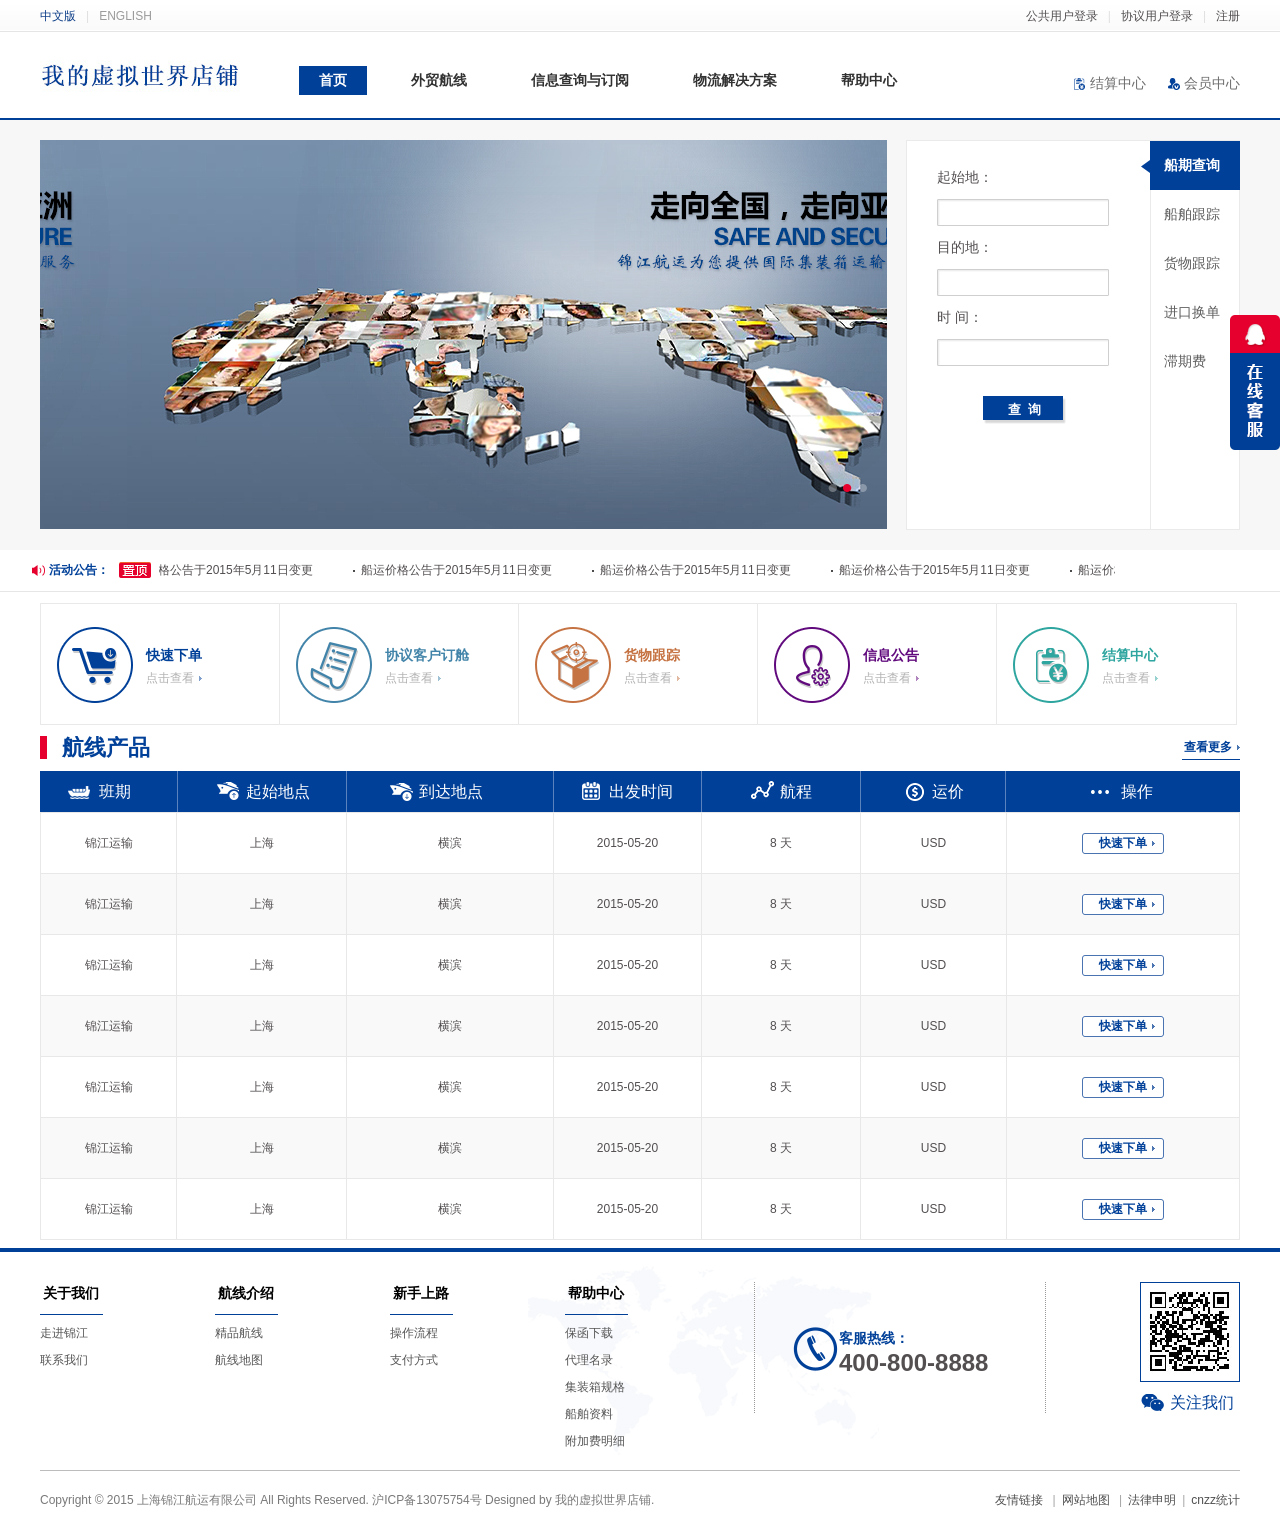
==== ship-front/front-user/src/main/webapp/index.html @ 018a49fb "前台会员注册" ====
<!DOCTYPE html>
<html lang="zh-cn">
<head>
<meta charset="utf-8">
<meta http-equiv="X-UA-Compatible" content="IE=edge,chrome=1" />
<meta name="Author" content="">
<meta content=" shop116703760.taobao.com/index.htm" name="design">
<title>我的虚拟世界店铺</title>
<link rel="stylesheet" type="text/css" href="css/css_whir.css"/>
<script type="text/javascript" src="scripts/jquery-1.9.1.min.js"></script>
<script type="text/javascript" src="scripts/jquery.SuperSlide.2.1.1.js"></script>

<!--[if lt IE 9]>
  <script type="text/javascript" src="scripts/html5shiv.v3.72.min.js"></script>
<![endif]-->
<script type="text/javascript">
   var navID = "1";
</script>
</head>

<body>
<!--top--> 
<header>
  <section class="Top">
    <section class="toper">
      <div class="language"><a href="" class="cn">中文版</a><em>|</em><a href="" class="en">ENGLISH</a></div>
      <div class="topright">
        <ul>
          <li><a href="login.html">公共用户登录</a></li>
          <em>|</em>
          <li><a href="login.html">协议用户登录 </a></li>
          <em>|</em>
          <li><a href="Register.html"> 注册</a></li>
        </ul>
      </div>
    </section>
  </section>
  <section class="toper">
  	<a href="index.html" class="logo"><img src="images/logo.jpg" /></a>
    <nav class="MainNav">
      <ul>
        <li id="nav1"><a class="navA" href="index.html">首页</a></li>
        <li id="nav2"><a class="navA" href="外贸航线.html">外贸航线</a></li>
        <li id="nav3"><a class="navA" href="货物跟踪.html">信息查询与订阅 </a></li>
        <li id="nav4"><a class="navA" href="物流解决方案.html">物流解决方案  </a></li>
        <li id="nav5"><a class="navA" href="走进锦江.html"> 帮助中心</a></li>
      </ul>
    </nav>
    <div class="center"><a href="" class="center1">结算中心</a><a href="membercenter.html" class="center2">会员中心</a> </div>
  </section>
</header>
<script type="text/javascript">
   //导航选中
    $("#nav" + navID).addClass("onnav");
</script>
<!--top End-->
<section class="HomeBox1">
  <section class="HomeBox"> 
    <!--banner-->
    <aside class="HomeBan">
      <div class="BanList">
        <ul>
          <li><a href=""><img src="uploadfiles/image/HomeBan.jpg" width="847" height="389" /></a></li>
          <li><a href=""><img src="uploadfiles/image/HomeBan.jpg" width="847" height="389" /></a></li>
          <li><a href=""><img src="uploadfiles/image/HomeBan.jpg" width="847" height="389" /></a></li>
        </ul>
      </div>
      <div class="Tablist">
        <ul>
          <li></li>
        </ul>
      </div>
    </aside>
    <script type="text/javascript">
	jQuery(".HomeBan").slide({titCell:".Tablist ul",mainCell: ".BanList ul", autoPage: true, effect: "leftLoop", autoPlay: true});
	</script> 
    <!--banner--> 
    <!--查询-->
    <div class="search">
      <div class="bd">
        <ul>
          <li>
            <div class="table">
              <table cellpadding="0" cellspacing="0" border="0">
                <tr><td>起始地：</td></tr>
                <tr><td><input type="text" class="text"></td></tr>
                <tr><td>目的地：</td></tr>
                <tr><td><input type="text" class="text"></td> </tr>
                <tr><td>时   间：</td></tr>
                <tr><td><input type="text" class="text"></td></tr>
                <tr><td><input type="button" class="btn" value="查  询"></td></tr>
              </table>
            </div>
          </li>
		</ul>
        <ul>
          <li>
            <div class="table">
              <table cellpadding="0" cellspacing="0" border="0">
                <tr><td>起始地：</td></tr>
                <tr><td><input type="text" class="text"></td></tr>
                <tr><td>目的地：</td></tr>
                <tr><td><input type="text" class="text"></td> </tr>
                <tr><td>时   间：</td></tr>
                <tr><td><input type="text" class="text"></td></tr>
                <tr><td><input type="button" class="btn" value="查  询"></td></tr>
              </table>
            </div>
          </li>
		</ul>
        <ul>
          <li>
            <div class="table">
              <table cellpadding="0" cellspacing="0" border="0">
                <tr><td>起始地：</td></tr>
                <tr><td><input type="text" class="text"></td></tr>
                <tr><td>目的地：</td></tr>
                <tr><td><input type="text" class="text"></td> </tr>
                <tr><td>时   间：</td></tr>
                <tr><td><input type="text" class="text"></td></tr>
                <tr><td><input type="button" class="btn" value="查  询"></td></tr>
              </table>
            </div>
          </li>
		</ul>
        <ul>
          <li>
            <div class="table">
              <table cellpadding="0" cellspacing="0" border="0">
                <tr><td>起始地：</td></tr>
                <tr><td><input type="text" class="text"></td></tr>
                <tr><td>目的地：</td></tr>
                <tr><td><input type="text" class="text"></td> </tr>
                <tr><td>时   间：</td></tr>
                <tr><td><input type="text" class="text"></td></tr>
                <tr><td><input type="button" class="btn" value="查  询"></td></tr>
              </table>
            </div>
          </li>
		</ul>
        <ul>
          <li>
            <div class="table">
              <table cellpadding="0" cellspacing="0" border="0">
                <tr><td>起始地：</td></tr>
                <tr><td><input type="text" class="text"></td></tr>
                <tr><td>目的地：</td></tr>
                <tr><td><input type="text" class="text"></td> </tr>
                <tr><td>时   间：</td></tr>
                <tr><td><input type="text" class="text"></td></tr>
                <tr><td><input type="button" class="btn" value="查  询"></td></tr>
              </table>
            </div>
          </li>
		</ul>
      </div>
      <div class="hd">
        <ul>
          <li>船期查询 </li><li>船舶跟踪 </li><li>货物跟踪 </li><li>进口换单</li><li>滞期费</li>
        </ul>
      </div>
    </div>
    <script type="text/javascript">
    	jQuery(".HomeBox1 .search").slide({trigger:"click"});
    </script>
    <!--查询--> 
  </section>
</section>
<!--活动公告-->
<section class="HomeBox2">
<section class="HomeNews">
	<span>活动公告：</span>
    <div class="list">
    	<a href="" class="istop">置顶</a>
        <div class="item">
        <ul>
        	<li><a href="">船运价格公告于2015年5月11日变更 </a></li>
            <li><a href="">船运价格公告于2015年5月11日变更 </a></li>
            <li><a href="">船运价格公告于2015年5月11日变更 </a></li>
            <li><a href="">船运价格公告于2015年5月11日变更 </a></li>
        </ul>
        </div>
    </div>
</section>
</section>
<!--活动公告-->
<script type="text/javascript">
	jQuery(".HomeNews").slide({mainCell:".item ul",autoPlay:true,effect:"leftMarquee",interTime:50,vis:4});
</script>
<section class="Contain"> 
<!--快速下单-->
<section class="HomeBox3">
	<ul>
    	<li class="li1"><a href="">
        	<figure><img src="images/HomeIcon01.png"></figure>
            <figcaption><span>快速下单</span><em>点击查看</em></figcaption>
        </a></li>
        <li class="li2"><a href="">
        	<figure><img src="images/HomeIcon02.png"></figure>
            <figcaption><span>协议客户订舱</span><em>点击查看</em></figcaption>
        </a></li>
        <li class="li3"><a href="">
        	<figure><img src="images/HomeIcon03.png"></figure>
            <figcaption><span>货物跟踪</span><em>点击查看</em></figcaption>
        </a></li>
        <li class="li4"><a href="">
        	<figure><img src="images/HomeIcon04.png"></figure>
            <figcaption><span>信息公告</span><em>点击查看</em></figcaption>
        </a></li>
        <li class="li5"><a href="">
        	<figure><img src="images/HomeIcon05.png"></figure>
            <figcaption><span>结算中心</span><em>点击查看</em></figcaption>
        </a></li>
    </ul>
</section>
<!--快速下单-->
<!--航线产品-->
<section class="HomeBox4">
	<div class="name"><span>航线产品</span><a href="">查看更多</a></div>
    <div class="clear"></div>
    <div class="table1">
    	<ul>
        	<li class="li1">班期</li>
            <li class="li2">起始地点</li>
            <li class="li3">到达地点</li>
            <li class="li4">出发时间</li>
            <li class="li5">航程</li>
            <li class="li6">运价</li>
            <li class="li7">操作</li>
        </ul>
    </div>
    <div class="table2">
    	<table cellpadding="0" cellspacing="0">
        	<tr>
            	<td class="td1">锦江运输</td>
                <td class="td2">上海</td>
                <td class="td3">横滨</td>
                <td class="td4">2015-05-20</td>
                <td class="td5">8 天</td>
                <td class="td6">USD</td>
                <td class="td7"><a href="">快速下单</a></td>
            </tr>
            <tr>
            	<td class="td1">锦江运输</td>
                <td class="td2">上海</td>
                <td class="td3">横滨</td>
                <td class="td4">2015-05-20</td>
                <td class="td5">8 天</td>
                <td class="td6">USD</td>
                <td class="td7"><a href="">快速下单</a></td>
            </tr>
            <tr>
            	<td class="td1">锦江运输</td>
                <td class="td2">上海</td>
                <td class="td3">横滨</td>
                <td class="td4">2015-05-20</td>
                <td class="td5">8 天</td>
                <td class="td6">USD</td>
                <td class="td7"><a href="">快速下单</a></td>
            </tr>
            <tr>
            	<td class="td1">锦江运输</td>
                <td class="td2">上海</td>
                <td class="td3">横滨</td>
                <td class="td4">2015-05-20</td>
                <td class="td5">8 天</td>
                <td class="td6">USD</td>
                <td class="td7"><a href="">快速下单</a></td>
            </tr>
            <tr>
            	<td class="td1">锦江运输</td>
                <td class="td2">上海</td>
                <td class="td3">横滨</td>
                <td class="td4">2015-05-20</td>
                <td class="td5">8 天</td>
                <td class="td6">USD</td>
                <td class="td7"><a href="">快速下单</a></td>
            </tr>
            <tr>
            	<td class="td1">锦江运输</td>
                <td class="td2">上海</td>
                <td class="td3">横滨</td>
                <td class="td4">2015-05-20</td>
                <td class="td5">8 天</td>
                <td class="td6">USD</td>
                <td class="td7"><a href="">快速下单</a></td>
            </tr>
            <tr>
            	<td class="td1">锦江运输</td>
                <td class="td2">上海</td>
                <td class="td3">横滨</td>
                <td class="td4">2015-05-20</td>
                <td class="td5">8 天</td>
                <td class="td6">USD</td>
                <td class="td7"><a href="">快速下单</a></td>
            </tr>
        </table>
    </div>
</section>
<script type="text/javascript">
	$(".table2 tr:odd").addClass("odd");
</script>
<!--航线产品-->

</section>
<div class="clear"></div>
<!--bottom--> 
<footer>
<section class="Bottom">
   <nav class="BotNav">
   		<ul>
        	<li>
            	<a href="" class="NavB">关于我们</a>
                <dl>
                	<dt><a href="">走进锦江</a></dt>
                    <dt><a href="">联系我们</a></dt>
                </dl>
            </li>
            <li>
            	<a href="" class="NavB">航线介绍</a>
                <dl>
                	<dt><a href="">精品航线</a></dt>
                    <dt><a href="">航线地图</a></dt>
                </dl>
            </li>
            <li>
            	<a href="" class="NavB">新手上路</a>
                <dl>
                	<dt><a href="">操作流程</a></dt>
                    <dt><a href="">支付方式</a></dt>
                </dl>
            </li>
            <li>
            	<a href="" class="NavB">帮助中心</a>
                <dl>
                	<dt><a href="">保函下载</a></dt>
                    <dt><a href="">代理名录</a></dt>
                    <dt><a href="">集装箱规格</a></dt>
                    <dt><a href="">船舶资料</a></dt>
                    <dt><a href="">附加费明细</a></dt>
                </dl>
            </li>
        </ul>
   </nav>
   <section class="Hotline"><span>客服热线：</span><em>400-800-8888</em></section>
   <section class="weixin"><div class="img"><img src="uploadfiles/image/weixin.jpg" /></div><span>关注我们</span></section>
   <div class="clear"></div>
   <div class="Bottom2">
   <div class="Copyright">Copyright © 2015 上海锦江航运有限公司 All Rights Reserved.  沪ICP备13075754号 Designed by <a href="http:www.我的虚拟世界店铺.com.cn">我的虚拟世界店铺.</a> </div>
   <nav class="BottomLinks"> <!--友情链接-->
      <a href="#" target="_blank">友情链接</a> <em>|</em><a href="#" target="_blank">网站地图</a> <em>|</em><a href="#" target="_blank">法律申明</a><em>|</em><a href="#" target="_blank">cnzz统计</a>
   </nav>
   </div>
</section>
</footer>
<div class="fixed" id="floatdiv"><a href="" class="QQ"><img src="images/fixed_bg1.png" /></a></div>
<script type="text/javascript" src="scripts/qq.js"></script>
<script type="text/javascript">
//整站无图处理
jQuery.each(jQuery("img"), function (i, n) { jQuery(n).error(function () { n.src = 'uploadfiles/nopic.jpg'; }); n.src = n.src; });
</script>
<!--bottom End-->
</body>
</html>
---- ship-front/front-user/src/main/webapp/css/css_whir.css ----
﻿@charset "utf-8";
html{ font:normal 62.5%/2.3em "微软雅黑",Arial,"宋体";}
body{ margin:0px; padding:0px; margin:0px auto; font-size:1.2em; color:#534f50; width:100%; min-width:1200px; width:expression((documentElement.clientWidth < 1200) ? "1200px" : "100%" ); zoom:1; position:relative;}
ul,li,form, dl,dt,dd, div{ padding: 0px; margin: 0px;}
ul,ul li{ list-style:none;}
.h1,.h2,.h3,.h4,.h5,.h6,.p{ padding:0px; margin:0px;}
select,input,textarea{ border-radius:0; -webkit-border-radius:0; color:#414446;}
input:focus { outline: none;}
em{ font-style:normal;}
input,button,select,textarea{outline:none;/*-webkit-appearance:none;*//*强制去除表单自带的样式*/ }
textarea{resize:none;/*-webkit-appearance:none;*//*强制去除textarea自带的样式*/ }
textarea,input,select { background:none; border:none; margin:0; padding:0;}
article,aside,footer,header,hgroup,nav,section,figure,figcaption{ display: block;} /*html5设置*/
figure,figcaption{ margin:0px; padding:0px;}
audio,canvas,progress,video { display: inline-block; vertical-align: baseline;}
img{ border:none; border:0; vertical-align:top;}
a{ color:#534f50; text-decoration:none; noline:-webkit-tap-highlight-color:rgba(0,0,0,0);}
a:focus {outline:none; -moz-outline:none;}
a:hover{ text-decoration:none; color:#0d3e88;}
.txtYH{ font-family:'微软雅黑';}
.Texthide{ display:none;}
.clear{ clear:both; height:0px; overflow:hidden;}

.Contain{ width:1200px; margin:0 auto; }
.Content{ width:910px; float:right; border:1px solid #eee; padding:15px 20px; margin-bottom:100px;} 
.SinglePage{ text-justify:inter-ideograph; text-align:justify; word-wrap:break-word; clear:both; overflow:hidden; font-size:13px; line-height:24px;}

.Current{ background:url(../images/current_bg1.jpg) no-repeat left center; padding-left:12px; margin:36px 0 24px;}
.Current a{ color:#1f2228;}
.Current a:hover{color:#0d3e88; }
.Current span{ color:#1f2228}
.Current em{color:#1f2228 }
.Current .column{ background:url(../images/menu_bg2.jpg) no-repeat right center; padding-right:10px;}

/*pages*/
.Pages{ text-align:center;}
.Pages a{ display:inline-block; border:1px solid #ebebeb; padding:3px 12px;}
.Pages a:hover{ border:1px solid #014099; }
.Pages a.cur{ background:#014099; color:#fff; border:1px solid #014099;}
/*pages end*/

/*Top*/
header{ width:100%; border-bottom:2px solid #014099; height:118px; font-family:"微软雅黑",Arial}
.Top{ width:100%; height:32px; line-height:32px; background:url(../images/top_bg.jpg) repeat-x left top;}
.toper{ width:1200px; margin:0 auto;}
.toper .language{ float:left;}
.toper .language a{ display:block; float:left}
.toper .language .cn{ color:#0d3e88;}
.toper .language .en{ color:#9b9b9b;}
.toper .language .en:hover{ color:#0d3e88;}
.toper em{ display:block; float:left; color:#dfdfdf; margin:0 10px;}
.toper .topright{ float:right;}
.toper .topright li{ display:block; float:left;}
.toper .logo{ display:block; float:left; width:200px; height:62px; margin-top:12px;}
.MainNav{ float:left; margin:34px 0 0 59px}
.MainNav li{ display:block; float:left; margin-right:24px}
.MainNav li a{ display:block; height:29px; line-height:29px; padding:0 20px; font-weight:bold; color:#323232; font-size:1.17em;}
.MainNav li a:hover,.MainNav li.onnav a{ background:#014099; color:#fff;}
.toper .center{ float:right; margin-top:40px;}
.toper .center a{ display:inline-block; margin-left:22px; font-size:1.17em; color:#6d6d6d;}
.toper .center a:hover{color:#0d3e88; }
.toper .center .center1{ background:url(../images/jiesuan.jpg) no-repeat left center; padding-left:16px;}
.toper .center .center2{ background:url(../images/huiyuan.jpg) no-repeat left center; padding-left:16px;}
/*Top*/

/*Bottom*/
footer{ width:100%; border-top:4px solid #014099; margin-top:8px;}
.Bottom{ width:1200px; margin:0 auto; background:url(../images/bottom_bg1.jpg) no-repeat 488px 10px; padding-top:30px;}
.BotNav{ width:715px; float:left; background:url(../images/bottom_bg2.jpg) no-repeat right top; overflow:hidden;}
.BotNav li{ display:block; float:left; width:175px;}
.BotNav li .NavB{ display:block; color:#000; font-size:1.17em; font-weight:600; background:url(../images/bottom_bg3.jpg) no-repeat left bottom; padding:0 0 10px 3px; margin-bottom:5px;}
.BotNav li .NavB:hover{ color:#0d3e88; }
.BotNav li dl dt a{ display:block; line-height:27px; color:#565656;}
.BotNav li dl dt a:hover{ color:#0d3e88;}
.Bottom .Hotline{ width:180px; float:left; height:45px; background:url(../images/hotline.png) no-repeat left top; padding-left:46px; margin:45px 25px 0 38px}
.Bottom .Hotline span{ color:#014099; font-size:1.17em; font-weight:bold;}
.Bottom .Hotline em{ display:block;font-size:2em; font-weight:bold; }
.Bottom .weixin{ width:100px; height:144px; float:right; padding-left:95px; background:url(../images/bottom_bg2.jpg) no-repeat;}
.Bottom .weixin .img{ border:1px solid #014099; padding:7px; margin-bottom:9px;}
.Bottom .weixin span{ background:url(../images/weixin_bg.jpg) no-repeat left center; padding-left:30px; color:#014099; font-size:1.33em;}
.Bottom2{ margin-top:15px; border-top:1px solid #bcbcbc; padding:18px 0; overflow:hidden;}
.Copyright{ float:left; color:#797979;}
.Copyright a{ color:#797979;}
.Copyright a:hover{ color:#014099;}
.BottomLinks{ float:right;}
.BottomLinks em{ display:inline-block; margin:0 6px; color:#a4a4a4}
.BottomLinks a{color:#4f4f4f }
.BottomLinks a:hover{ color:#014099}
.fixed{ position:absolute; width:50px; right:0; top:240px;}
/*Bottom*/

/*SildeBar*/
.SildeBar{ width:215px; float:left; border:1px solid #eee; padding:1px}
.MenuList span{ display:block; width:170; height:33px; line-height:33px; font-weight:bold; font-size:1.17em; padding-left:45px;}
.MenuList .list1{ background:url(../images/menu_bg1.jpg) no-repeat 16px center #f2f2f2;}
.MenuList .list2{ background:url(../images/menu_bg4.jpg) no-repeat 16px center #f2f2f2;}
.MenuList li{ display:block; height:32px; line-height:32px; background:url(../images/menu_bg3.jpg) no-repeat center bottom; padding:3px 0;}
.MenuList li.last{ background:none;}
.MenuList li a{ display:block;  padding-left:65px; background:url(../images/menuli_bg.png) no-repeat 56px center;}
.MenuList li a:hover,.MenuList li.on a{ color:#fff; background:url(../images/menuli_bg2.png) no-repeat 56px center #014099;}

/*SildeBar*/

/*Banner*/
.HomeBan{ position:relative; float:left; width:847px; height:389px; overflow:hidden; font-family:"微软雅黑",Arial}
.HomeBan .BanList{ width:847px; height:389px; overflow:hidden;}
.HomeBan .BanList li{ display:block; float:left; width:100%; height:389px; }
.HomeBan .BanList li a{ display:block;  width:100%; height:389px;}
.HomeBan .Tablist{ position:absolute; bottom:22px; right:20px;}
.HomeBan .Tablist li{ display:inline-block; width:9px; height:9px; background:url(../images/tab_bg.png) no-repeat; margin-left:6px; text-indent:-9999px; cursor:pointer;}
.HomeBan .Tablist li.on{ background:url(../images/tab_bg2.png) no-repeat;}
/*Banner*/

/*index*/
.HomeBox{ width:1200px; margin:0 auto;}
.HomeBox1{ width:100%; height:390px; background:#f7f7f7; padding:20px 0;}
.HomeBox1 .search{ float:right; width:332px; height:388px; font-size:1.17em; background:#fff; border:1px solid #eaeaea;}
.HomeBox1 .search .bd{ width:243px; height:388px; border-right:1px solid #eaeaea; float:left;}
.HomeBox1 .search .bd .table{ padding:25px 0 0 30px;}
.HomeBox1 .search .bd .table .text{ width:165px; height:27px; line-height:27px; background:url(../images/HomeSearch_bg1.jpg) no-repeat; font-family:"微软雅黑",Arial; padding-left:8px; margin:10px 0;}
.HomeBox1 .search .bd .table .btn{ width:83px; height:28px;text-align:center; background:url(../images/HomeSearch_bg3.jpg) no-repeat; color:#fff; font-weight:bold; margin:20px 0 0 46px;}
.HomeBox1 .search .hd{ float:left; width:97px; margin-left:-9px;}
.HomeBox1 .search .hd ul{ display:block; margin-left:-3px; margin-right:-1px;}
.HomeBox1 .search .hd li{ display:block; line-height:49px; color:#5e5e5e; padding-left:25px; cursor:pointer;}
.HomeBox1 .search .hd li.on{ background:url(../images/Homesearch_bg.jpg) no-repeat left center #014099; color:#fff; font-weight:bold;}

.HomeBox2{ width:100%; height:41px; border-bottom:1px solid #e6e6e6; font-family:"微软雅黑",Arial;}
.HomeNews{ width:1200px; margin:0 auto; background:url(../images/Homenews_bg1.jpg) no-repeat left center; padding-left:18px; line-height:41px; overflow:hidden;}
.HomeNews span{ display:block; float:left; color:#014099; font-weight:bold; }
.HomeNews .list{ float:left; margin-left:10px;}
.HomeNews .list .istop{ display:block; float:left; width:32px; height:16px; background:url(../images/Homenews_bg2.jpg) no-repeat; text-indent:-9999px; margin:12px 8px 0 0;}
.HomeNews .list  .item{float:left; width:1080px; height:41px; overflow:hidden;}
.HomeNews .list  ul li{ display:block; float:left; background:url(../images/HomeNews_bg3.jpg) no-repeat left center; padding-left:8px; margin-right:40px;}
.HomeNews .list  ul li a{ display:block; height:41px; line-height:41px;}

.HomeBox3{ width:1195px; height:120px; border:1px solid #e9e9e9; margin:11px 0; font-family:"微软雅黑",Arial;}
.HomeBox3 li{ display:block; float:left; width:238px; height:120px; border-right:1px solid #e9e9e9; }
.HomeBox3 li:hover{ background:#f7f7f7;}
.HomeBox3 li figure{ float:left; width:77px; margin:23px 12px 0 16px;}
.HomeBox3 li figcaption{ float:left; width:130px;}
.HomeBox3 li figcaption span{ display:block; margin-top:40px; font-weight:bold; font-size:1.17em;}
.HomeBox3 li figcaption em{ display:inline-block; color:#b2b2b2; padding-right:8px;}
.HomeBox3 .li1 figcaption span{ color:#014099;}
.HomeBox3 .li1 figcaption em{ background:url(../images/HomeIcon_bg1.jpg) no-repeat right center;}
.HomeBox3 .li2 figcaption span{ color:#4284a9;}
.HomeBox3 .li2 figcaption em{ background:url(../images/HomeIcon_bg2.jpg) no-repeat right center;}
.HomeBox3 .li3 figcaption span{ color:#c67343;}
.HomeBox3 .li3 figcaption em{ background:url(../images/HomeIcon_bg3.jpg) no-repeat right center;}
.HomeBox3 .li4 figcaption span{ color:#610a7d;}
.HomeBox3 .li4 figcaption em{ background:url(../images/HomeIcon_bg4.jpg) no-repeat right center;}
.HomeBox3 .li5{ border:none;}
.HomeBox3 .li5 figcaption span{ color:#2ea59f;}
.HomeBox3 .li5 figcaption em{ background:url(../images/HomeIcon_bg5.jpg) no-repeat right center;}

.HomeBox4 .name{ margin-bottom:11px; overflow:hidden; font-family:"微软雅黑",Arial;}
.HomeBox4 .name span{ display:inline-block; float:left; color:#014099; font-size:1.83em; font-weight:600; border-left:7px solid #e6002d; padding-left:15px;}
.HomeBox4 .name a{ display:block; float:right; color:#014099; font-weight:bold; background:url(../images/HomeMore.jpg) no-repeat right center; padding:0 8px 0 2px; border-bottom:1px solid #014099}
.HomeBox4 .name a:hover{ color:#e6002d;  border-bottom:1px solid #e6002d}
.HomeBox4 .table1{ height:41px; line-height:41px; color:#fff; font-size:1.33em; background:#014099;}
.HomeBox4 .table1 li{ display:block; float:left; border-right:1px solid #5a83bd;}
.HomeBox4 .table1 .li1{ width:78px; padding-left:59px; background:url(../images/route_bg1.jpg) no-repeat 28px center;}
.HomeBox4 .table1 .li2{ width:100px; padding-left:68px; background:url(../images/route_bg2.jpg) no-repeat 39px center;}
.HomeBox4 .table1 .li3{ width:134px; padding-left:72px; background:url(../images/route_bg9.jpg) no-repeat 43px center;}
.HomeBox4 .table1 .li4{ width:92px; padding-left:55px; background:url(../images/route_bg3.jpg) no-repeat 26px center;}
.HomeBox4 .table1 .li5{ width:80px; padding-left:78px; background:url(../images/route_bg4.jpg) no-repeat 49px center;}
.HomeBox4 .table1 .li6{ width:73px; padding-left:71px; background:url(../images/route_bg5.jpg) no-repeat 45px center;}
.HomeBox4 .table1 .li7{ width:117px; padding-left:115px; background:url(../images/route_bg6.jpg) no-repeat 85px center; border:none;}
.HomeBox4 .table2 table{ border:1px solid #e8e8e8; border-bottom:0; }
.HomeBox4 .table2 td{ height:60px; line-height:50px; border-right:1px solid #e8e8e8; border-bottom:1px solid #e8e8e8;  text-align:center;}
.HomeBox4 .table2 .td1{ width:135px;}
.HomeBox4 .table2 .td2{ width:169px;}
.HomeBox4 .table2 .td3{ width:206px;}
.HomeBox4 .table2 .td4{ width:147px;}
.HomeBox4 .table2 .td5{ width:158px;}
.HomeBox4 .table2 .td6{ width:145px;}
.HomeBox4 .table2 .td7{ width:232px; border-right:none;}
.HomeBox4 .table2 .td7 a{ display:inline-block; width:82px; height:21px; line-height:21px; color:#014099; background:url(../images/route_bg7.jpg) no-repeat; font-weight:bold;}
.HomeBox4 .table2 .td7 a:hover{ background:url(../images/route_bg8.jpg) no-repeat; color:#fff;}
.HomeBox4 .table2 tr.odd td{ background:#f9f9f9;}
/*index*/

/*个人信息*/
.content{border:1px solid #eee ; font-family:"微软雅黑",Arial;}
.Content .columnname{ border-bottom:1px solid #eee; margin-bottom:20px; color:#585254; font-size:1.17em; font-weight:600; overflow:hidden; padding-bottom:5px;}
.content .table1{ background:#f7f7f7; padding:50px 0 100px 190px }
.content .membertable .true{ color:#e6002d;}
.content .membertable .text{ width:264px; height:26px; line-height:25px; padding-left:10px; border:1px solid #ebe8e9; border-top:1px solid #d6d1d2; font-family:"微软雅黑",Arial; margin:10px 0;}
.content .membertable .text2{ width:380px;}
.content .membertable .btn{ width:106px; height:38px; line-height:34px; text-align:center; color:#fff; font-size:1.17em; background:url(../images/btn_bg1.jpg) no-repeat; font-family:"微软雅黑",Arial; margin:20px 0;}
.content .membertable .btn2{ background:url(../images/btn_bg2.jpg) no-repeat; margin-left:24px;}
.content .membertable .left{ text-align:right; vertical-align:top; padding-top:10px; padding-right:8px;}
.content .table1 .check1{ margin-top:8px;}
.content .table1 select{ border:1px solid #d6d1d2; height:26px; line-height:26px; width:84px; margin-right:10px; font-family:"微软雅黑",Arial;}
.content .table1  .edit{ display:inline-block; color:#459adb; margin-right:24px; }
.content .table1  .edit:hover{ color:#003f98;}
.content .membertable .must{color:#459adb;  }
.content .table1 .radio{ margin:10px 10px 10px 0; font-family:"微软雅黑",Arial;}
.content .table1 .radio2{ margin-right:10px;}
.content .table1 .file{ margin:10px 0;}
.content .membertable em.num{ margin-left:8px; font-size:0.9em; color:#b5abae}
/*个人信息*/

/*常用收发货人*/
.receipt{ padding:23px 0 25px 150px}
.receipt .text{ background:#f7f7f7;}
.Receipt .title{ font-size:1.17em; font-weight:bold; color:#e6002d; height:38px; line-height:38px; background:#f7f7f7; border-bottom:1px solid #eee; padding-left:42px;}
.Receipt .content{ margin-bottom:18px;}
.Receipt .title a{ display:block; float:right; width:90px; height:25px; text-indent:-9999px; margin:8px 22px 0 0}
.Receipt .title .add{ background:url(../images/receipt_bg1.jpg) no-repeat}
.Receipt .title .delete{ background:url(../images/receipt_bg2.jpg) no-repeat;}
.Receipt .info{ padding:0 30px;}
/*常用收发货人*/

/*评价管理*/
.assess{ padding:0 0 0 42px; color:#666;}
.assess .title{ height:40px; line-height:40px; }
.assess .title dt{ display:block; float:left; margin-right:1px;background:#f5f5f5; text-align:center;}
.assess .title .dt1{ width:190px;}
.assess .title .dt2{ width:93px;}
.assess .title .dt3{ width:365px;}
.assess .title .dt4{ width:76px;}
.assess .title .dt5{ width:136px;}
.assess .table{ margin-bottom:37px;}
.assess .table td{ margin-right:1px;text-align:center; vertical-align:central; line-height:18px; padding:16px 0; }
.assess .table .td1{ width:190px;}
.assess .table .td2{ width:93px;}
.assess .table .td3{ width:232px; padding:0 67px;}
.assess .table .td4{ width:76px;}
.assess .table .td5{ width:136px;}
.assess .table .td5 a{ display:inline-block; width:77px; height:28px; background:url(../images/assess_bg1.png) no-repeat; text-indent:-9999px;}
.assess .table .td5 a:hover{ background:url(../images/assess_bg2.png) no-repeat;}
.assess .table tr.odd td{ background:#f5f5f5; }

.Inform .columnname{ text-align:center;}
.Informinfo{ padding:0 40px;}
/*评价管理*/

/*我的订单*/
.order{ padding-bottom:50px;}
.order .ordertit1{ height:38px; line-height:38px; font-size:1.17em; font-weight:bold; color:#e6002d; border-bottom:1px solid #eee; padding-left:42px; background:url(../images/order_bg1.jpg) no-repeat 106px center #f7f7f7;}
.order .table{ padding:32px 0 0 98px}
.order .table .left{ text-align:right;}
.order .table .text{ width:264px; height:26px; line-height:25px; padding-left:10px; border:1px solid #ebe8e9; border-top:1px solid #d6d1d2; font-family:"微软雅黑",Arial; margin:10px 14px 10px 0; background:#f7f7f7;}
.order .table .text2{ width:112px; background:url(../images/order_bg3.jpg) no-repeat 99px center #f7f7f7; margin-right:25px; cursor:pointer;}
.order .table .btn{ width:106px; height:38px;text-align:center; color:#fff; font-size:1.17em; background:url(../images/btn_bg1.jpg) no-repeat; font-family:"微软雅黑",Arial; margin:20px 0;}
.order .table .SelectBox{ position:relative; margin:10px 0;}
.order .table .SelectBox .SelectText{display:block; width:238px; height:25px; padding:0 18px 0 18px; border:1px solid #ebe8e9; border-top:1px solid #d6d1d2; background:url(../images/order_bg2.jpg) no-repeat 256px center #f7f7f7; cursor:pointer;}
.order .table .SelectBox .SelectList{position:absolute; left:0px; top:27px; width:274px; border:1px solid #ebe8e9; border-top:0px; background:#fff; display:none;}
.order .table .SelectBox .SelectList dt{display:block; cursor:pointer;}
.order .table .SelectBox .SelectList dt a{padding:0 18px; display:block; height:23px; line-height:23px; white-space:nowrap; text-overflow:ellipsis; overflow:hidden;}
.order .table .SelectBox .SelectList dt a:hover{background:#014099; color:#fff;}
.order .ordertit2{ width:824px; margin:40px auto 0; line-height:35px; border-bottom:3px solid #eeedee;}
.order .ordertit2 span{ display:inline-block; width:94px; height:36px; text-align:center; line-height:36px; font-weight:bold; font-size:1.17em; background:#f2f2f2;}
.order .ordertit2 em{ display:inline-block; float:right;}
.order .ordertit2 em b{ color:#ea0733;}
.order .table2{ width:824px; margin:0 auto 34px;}
.order .table2 tr.even td{ height:40px; background:#f5f5f5;}
.order .table2 td{ height:50px; text-align:center; border-right:1px solid #fff;}
.order .table2 .td1{ width:95px;}
.order .table2 .td2{ width:74px;}
.order .table2 .td3{ width:91px;}
.order .table2 .td4{ width:88px;}
.order .table2 .td5{ width:98px;}
.order .table2 .td6{ width:98px;}
.order .table2 .td7{ width:98px;}
.order .table2 .td8{ width:98px;}
.order .table2 .td9{ width:89px;}
.order .table2 .td10{ width:89px;}
.order .table2 .td10 a{ display:inline-block; width:77px; height:28px; background:url(../images/assess_bg1.png) no-repeat; text-indent:-9999px;}
.order .table2 .td10 a:hover{ background:url(../images/assess_bg2.png) no-repeat;}
.order .table2 .btn{ float:right; width:106px; height:37px; text-indent:-999px; background:url(../images/order_bg4.jpg) no-repeat; margin-top:34px;}
.order .Pages{ text-align:left; margin-left:43px}
.order .table2 .SelectBox{ width:76px; position:relative; margin:0 auto;}
.order .table2 .SelectBox .SelectText{display:block; width:74px; height:25px; background:url(../images/order_bg5.jpg) no-repeat 66px center; cursor:pointer;}
.order .table2 .SelectBox .SelectText.on{ background:url(../images/order_bg5.jpg) no-repeat 66px center #fff; border:1px solid #ebe8e9; border-bottom:0; }
.order .table2 .SelectBox .SelectList{position:absolute; left:0; top:26px; width:74px; border:1px solid #ebe8e9; border-top:0px; background:#fff; display:none;}
.order .table2 .SelectBox .SelectList dt{display:block; cursor:pointer;}
.order .table2 .SelectBox .SelectList dt a{padding:0 18px; display:block; height:29px; line-height:29px; white-space:nowrap; text-overflow:ellipsis; overflow:hidden;}
.order .table2 .SelectBox .SelectList dt a:hover{background:#014099; color:#fff;}
/*我的订单*/

/*我的询价*/
.Price{ padding:42px 0 50px 45px}
.Price .true{ color:#e6002d;}
.Price .left{ text-align:right;}
.Price .text{ width:264px; height:26px; line-height:25px; padding-left:10px; border:1px solid #ebe8e9; border-top:1px solid #d6d1d2; font-family:"微软雅黑",Arial; margin:10px 125px 10px 0; background:#f7f7f7;}
.Price .text2{ margin-right:0;}

.Price .text3{ width:112px; background:url(../images/order_bg3.jpg) no-repeat 99px center #f7f7f7; margin-right:25px; cursor:pointer;}
.Price .textarea{  width:264px; height:78px; line-height:25px; padding-left:10px; border:1px solid #ebe8e9; border-top:1px solid #d6d1d2; font-family:"微软雅黑",Arial; margin:10px 0; background:#f7f7f7;}
.Price .radio{ margin:0 22px 0 8px}
.Price .btn{ width:106px; height:38px; line-height:34px; text-align:center; color:#fff; font-size:1.17em; background:url(../images/btn_bg1.jpg) no-repeat; font-family:"微软雅黑",Arial; margin:10px 0;}
.Price .btn2{ margin-top:20px;}
.Price .SelectBox{ position:relative; margin:10px 0;}
.Price .SelectBox .SelectText{display:block; width:238px; height:25px; padding:0 18px 0 18px; border:1px solid #ebe8e9; border-top:1px solid #d6d1d2; background:url(../images/order_bg2.jpg) no-repeat 256px center #f7f7f7; cursor:pointer;}
.Price .SelectBox .SelectList{position:absolute; left:0px; top:27px; width:274px; border:1px solid #ebe8e9; border-top:0px; background:#fff; display:none;}
.Price .SelectBox .SelectList dt{display:block; cursor:pointer;}
.Price .SelectBox .SelectList dt a{padding:0 18px; display:block; height:23px; line-height:23px; white-space:nowrap; text-overflow:ellipsis; overflow:hidden;}
.Price .SelectBox .SelectList dt a:hover{background:#014099; color:#fff;}
.Price .file{ width:124px; margin-right:0;}
.Price .scal,.Price .upload{ display:inline-block; width:59px; height:27px; line-height:27px; text-align:center; color:#fff; background:#7695b2; margin-left:12px;}
.Price .upload{ background:#3b83c6;}

/*我的询价*/

/*航线信息*/
.Route{ padding-bottom:90px;}
.Route .routebox1{ height:106px; background:#f7f7f7; border-bottom:1px solid #eee; text-align:center; }
.Route .routebox1 .tit{ line-height:14px; padding-top:16px;}
.Route .routebox1 .tit span{ display:block; color:#b2aaac;}
.Route .routebox2{ width:776px; margin:0 auto; border-bottom:1px solid #eee; border-top:1px solid #eee; overflow:hidden; margin-top:32px; padding:18px 0 0 50px;}
.Route .routebox2 li{ display:block; float:left; width:129px; height:23px; line-height:23px; text-align:center; background:#f6f6f6; margin:0 70px 27px 0;}
.Route .routebox2 li a{ display:inline-block; background:url(../images/Routeinfo_bg1.png) no-repeat left center; padding-left:11px; color:#e6002d; font-weight:bold; font-size:1.17em;}
.Route .routelist{ width:826px; margin:0 auto;}
.Route .routelist li{ display:block;  padding:26px 0; border-bottom:1px solid #eee; }
.Route .routelist li .title{ color:#45282d; font-size:1.17em; font-weight:bold; margin-bottom:5px;}
.Route .routelist li .title:hover{ color:#e6002d;}
.Route .routelist li .cn{ line-height:18px;}
.Route .routelist .info{ margin:24px 0 16px;}
.Route .routelist .more{ color:#e6002d; background:url(../images/Routeinfo_bg2.jpg) no-repeat right center; padding-right:14px;}
.Route .routelist .more:hover{ color:#003f98;}
/*航线信息*/

/*注册*/
.Register .Current .column{ background:none;}
.Registerbox{ border:1px solid #eee; padding:15px 20px;}
.Registerbox .columnname{ border-bottom:1px solid #eee; margin-bottom:20px; color:#585254; font-size:1.17em; font-weight:600; overflow:hidden; padding-bottom:5px;}
.Registerbox .content{ background:#f7f7f7; padding:42px 0 140px 280px}
.Registerbox .text{ width:264px; height:26px; line-height:25px; padding-left:10px; border:1px solid #ebe8e9; border-top:1px solid #d6d1d2; font-family:"微软雅黑",Arial; margin:10px 0;}
.Registerbox .text2{ width:116px;}
.Registerbox .btn{ width:106px; height:38px; line-height:34px; text-align:center; color:#fff; font-size:1.17em; background:url(../images/btn_bg1.jpg) no-repeat; font-family:"微软雅黑",Arial; margin:30px 0;}
.Registerbox .btn2{ background:url(../images/btn_bg2.jpg) no-repeat; margin-left:24px;}
.Registerbox .left{ text-align:right; vertical-align:top; padding-top:10px; padding-right:8px;}
.Registerbox .true{ color:#e6002d;}
.Registerbox .num{ margin-left:8px; font-size:0.9em; color:#b5abae}
.Registerbox .check{ margin:0 18px 0 10px;}
.Registerbox .code img{ margin:14px 23px 0 25px;}
.Registerbox .radio{ margin:10px 10px 10px 0; font-family:"微软雅黑",Arial;}
.Registerbox .edit{ display:inline-block; color:#459adb; margin-right:24px; }
.Registerbox .edit:hover{ color:#003f98;}
.Registerbox .must{color:#459adb;  }
/*注册*/

/*登录*/
.LoginBox{ height:596px;  border:1px solid #eee ; font-family:"微软雅黑",Arial; }
.LoginBox .leftbox{ float:left; width:548px; padding:14px 48px 0 22px;  border-right:1px solid #eee ;}
.LoginBox .columnname{ border-bottom:1px solid #eee; margin-bottom:20px; color:#585254; font-size:1.17em; font-weight:600; overflow:hidden; padding-bottom:5px;}
.LoginBox .table{ padding-top:65px;}
.LoginBox .text{ width:264px; height:26px; line-height:25px; padding-left:10px; border:1px solid #ebe8e9; border-top:1px solid #d6d1d2; font-family:"微软雅黑",Arial; margin:10px 0;}
.LoginBox .btn{ width:277px; height:37px; line-height:34px; text-align:center; color:#fff; font-size:1.17em; background:url(../images/login_bg1.jpg) no-repeat; font-family:"微软雅黑",Arial; margin:20px 0;}
.LoginBox .btn2{ background:url(../images/login_bg2.jpg) no-repeat;}
.LoginBox .num{ margin-left:8px; font-size:0.9em; color:#b5abae}
.LoginBox .must{color:#459adb;  }
.LoginBox .rightbox{ float:right; width:465px; height:596px; background:url(../images/login_bg3.jpg) repeat-x left top; padding:0 55px 0 58px;}
.LoginBox .rightbox .tit1{ padding:26px 0 12px; border-bottom:1px solid #e9e9e9;}
.LoginBox .rightbox .tit2{ margin:10px 0 20px;}
.LoginBox .rightbox  ul li{ display:block; float:left; margin-right:48px; padding-left:14px; background:url(../images/menuli_bg.png) no-repeat left center; font-weight:bold;}
.LoginBox .rightbox .weixin{ width:465px; height:282px; background:#fff;}
.LoginBox .rightbox .weixin figure{ text-align:center; padding-top:58px;}
.LoginBox .rightbox .weixin figure img{ width:104px; height:104px;}
.LoginBox .rightbox .weixin figcaption{ text-align:center; color:#827c7c;}
.LoginBox .rightbox .weixin figcaption span{ display:block; font-size:1.17em;}
.LoginBox .rightbox .weixin figcaption em{ font-size:2em; }
/*登录*/



/* 第二次合成*/
.Contain-column{ padding-top:24px;}
.Content-column{ width:940px; float:right; min-height:500px;}
.MenuList .list3{ background:url(../images/menu_help.jpg) no-repeat 16px center #f2f2f2;}

/*外贸航线*/
.Foreign-route .SelectBox{ border:1px solid #d7eaf6; background:#f0f9ff; padding:9px 26px; overflow:hidden; margin:18px 0 28px;}
.Foreign-route .SelectBox li{ display:block; margin:15px 0; overflow:hidden;}
.Foreign-route .SelectBox .Condition{ display:block; float:left; width:70px; color:#3e3e3e; font-size:1.17em; font-weight:bold;}
.Foreign-route .SelectBox .all{ display:block; float:left;  color:#fff; background:#014099; font-weight:bold; width:46px; text-align:center;}
.Foreign-route .SelectBox dl{ display:block; float:left; width:1020px;}
.Foreign-route .SelectBox dt{ display:block; float:left; margin:0 6px;}
.Foreign-route .SelectBox dt a{ display:block; float:left; padding:0 10px;}
.Foreign-route .SelectBox dt a:hover{ color:#fff; background:#014099;}
.Foreign-route  .name{ font-size:1.5em; color:#014099; font-weight:bold; margin-bottom:11px; overflow:hidden; font-family:"微软雅黑",Arial;}
.Foreign-route  .table1{ height:41px; line-height:41px; color:#fff; font-size:1.33em; background:#014099;}
.Foreign-route  .table1 li{ display:block; float:left; border-right:1px solid #5a83bd;}
.Foreign-route  .table1 .li1{ width:78px; padding-left:59px; background:url(../images/route_bg1.jpg) no-repeat 28px center;}
.Foreign-route  .table1 .li2{ width:100px; padding-left:68px; background:url(../images/route_bg2.jpg) no-repeat 39px center;}
.Foreign-route  .table1 .li3{ width:134px; padding-left:72px; background:url(../images/route_bg9.jpg) no-repeat 43px center;}
.Foreign-route  .table1 .li4{ width:92px; padding-left:55px; background:url(../images/route_bg3.jpg) no-repeat 26px center;}
.Foreign-route  .table1 .li5{ width:80px; padding-left:78px; background:url(../images/route_bg4.jpg) no-repeat 49px center;}
.Foreign-route  .table1 .li6{ width:73px; padding-left:71px; background:url(../images/route_bg5.jpg) no-repeat 45px center;}
.Foreign-route  .table1 .li7{ width:117px; padding-left:115px; background:url(../images/route_bg6.jpg) no-repeat 85px center; border:none;}
.Foreign-route  .table2 table{ border:1px solid #e8e8e8; border-bottom:0; }
.Foreign-route  .table2 td{ height:60px; line-height:50px; border-right:1px solid #e8e8e8; border-bottom:1px solid #e8e8e8;  text-align:center;}
.Foreign-route  .table2 .td1{ width:135px;}
.Foreign-route  .table2 .td2{ width:169px;}
.Foreign-route  .table2 .td3{ width:206px;}
.Foreign-route  .table2 .td4{ width:147px;}
.Foreign-route  .table2 .td5{ width:158px;}
.Foreign-route  .table2 .td6{ width:145px;}
.Foreign-route  .table2 .td7{ width:232px; border-right:none;}
.Foreign-route  .table2 .td7 a{ display:inline-block; width:82px; height:21px; line-height:21px; color:#014099; background:url(../images/route_bg7.jpg) no-repeat; font-weight:bold;}
.Foreign-route  .table2 .td7 a:hover{ background:url(../images/route_bg8.jpg) no-repeat; color:#fff;}
.Foreign-route  .table2 tr.odd td{ background:#f9f9f9;}
/*外贸航线*/

/*货物跟踪*/

.Cargo .select{ padding:40px 0 0 170px;}
.Cargo .select .num{ width:227px; float:left; margin-right:100px;}
.Cargo .select .num .tit{ color:#014099; font-weight:bold;}
.Cargo .select .num .text{ width:215px; height:28px; line-height:28px; padding-left:10px; border:1px solid #dbdfe6; border-top:1px solid #abadb3; font-family:"微软雅黑",Arial;}
.Cargo .select .search{ margin-top:45px; padding-left:148px;}
.Cargo .select .search .btn{ display:block; float:left; width:106px; height:38px; line-height:34px; text-align:center; color:#fff; font-size:1.17em; background:url(../images/btn_bg1.jpg) no-repeat; margin-right:24px; font-family:"微软雅黑",Arial;}
.Cargo .select .search .reset-btn{  background:url(../images/btn_bg2.jpg) no-repeat; }
.Cargo .result .tit{ color:#014099; font-size:1.17em; font-weight:bold; margin:24px 0 12px;}
.Cargo .result table{ width:100%; border-left:1px solid #c0d8dd; border-top:2px solid #014199; margin-bottom:80px;}
.Cargo .result td{ text-align:center; border-right:1px solid #c0d8dd; border-bottom:1px solid #c0d8dd; height:258px;}
.Cargo .result .td1{ width:51px;}
.Cargo .result .td2{ width:54px;}
.Cargo .result .td3{ width:51px;}
.Cargo .result .td4{ width:62px;}
.Cargo .result .td5{ width:63px;}
.Cargo .result .td6{ width:62px;}
.Cargo .result .td7{ width:53px;}
.Cargo .result .td8{ width:51px;}
.Cargo .result .td9{ width:52px;}
.Cargo .result .td10{ width:51px;}
.Cargo .result .td11{ width:62px;}
.Cargo .result .td12{ width:87px;}
.Cargo .result .td13{ width:53px;}
.Cargo .result .td14{ width:87px;}
.Cargo .result .td15{ width:84px;}
.Cargo .result .tr1 td{ height: 30px; line-height:30px; color:#151414;  background:url(../images/infosearch_bg1.jpg) repeat-x;}
/*货物跟踪*/


/*船期查询*/
.Sailing{ border-top:2px solid #014199; margin-top:21px; margin-bottom:37px;}
.Sailing .menu-sail li a{ display:block; float:left; width:185px; height:30px; line-height:30px; text-align:center; background:url(../images/infosearch_bg1.jpg) repeat-x; border-left:1px solid #c0d8dd; border-bottom:1px solid #c0d8dd;}
.Sailing .menu-sail li a.last{ border-right:1px solid #c0d8dd;}
.Sailing .menu-sail li.on a{ background:none; color:#014099;}
.Sailing .selectbox{ margin-top:30px; overflow:hidden;}
.Sailing .selectbox .box{ width:396px; float:left; margin-bottom:12px;}
.Sailing .selectbox .box .tit{ color:#014099; font-weight:bold;}
.Sailing .selectbox .box select{ width:152px; height:28px; line-height:28px; border:1px solid #e3e9ef; border-top:1px solid #abadb3; margin-right:12px; font-family:"微软雅黑",Arial; padding-left:10px;}
.Sailing .selectbox .box .time{ width:152px; height:28px; line-height:28px; border:1px solid #e3e9ef; border-top:1px solid #abadb3; font-family:"微软雅黑",Arial; background:url(../images/route_time.jpg) no-repeat 138px center; padding-left:10px;}
.Sailing .selectbox .search{ padding:20px 0 0 252px;}
.Sailing .selectbox .search .btn{ display:block; float:left; width:106px; height:38px; line-height:34px; text-align:center; color:#fff; font-size:1.17em; background:url(../images/btn_bg1.jpg) no-repeat; margin-right:24px; font-family:"微软雅黑",Arial;}
.Sailing .selectbox .search .reset-btn{  background:url(../images/btn_bg2.jpg) no-repeat; }
.Sailing .result{ margin-top:48px; width:100%; border:1px solid #c0d8dd;}
.Sailing .result .time{ height:30px; line-height:30px; background:url(../images/infosearch_bg1.jpg) repeat-x; }
.Sailing .result .time .prev{ display:block; float:left; margin-left:15px; background:url(../images/time_bg1.jpg) no-repeat right center; padding-right:12px;}
.Sailing .result .time .prev img{ margin-top:11px;}
.Sailing .result .time .date{ width:137px; height:20px; line-height:20px; padding-left:10px;background:url(../images/time_bg2.jpg) no-repeat 128px center;  border:1px solid #e3e9ef; border-top:1px solid #abadb3;  font-family:"微软雅黑",Arial; margin:0     14px; }
.Sailing .result .time .today{ background:url(../images/time_bg3.jpg) no-repeat left center; padding-left:24px; }
.Sailing .result table td{ width:131px; height:93px; background:#f7f7f7;}
.Sailing .result table .week td{ height:35px; line-height:35px; text-align:center;}
.Sailing .result table td.dt2{ background:#e3f6f7;}

.Vessel .selectbox .search{ margin-top:50px;}
.Vessel .selectbox .box select{ width:215px;}
/*船期查询*/

/*多式联运查询*/
.Intermodal{ padding-top:25px;}
.Intermodal .select{ padding-left:236px;}
.Intermodal .select span{ color:#014099; font-weight:bold;}
.Intermodal .select input{ width:297px; height:28px; line-height:28px; border:1px solid #e3e9ef; border-top:1px solid #abadb3; margin-left:15px; font-family:"微软雅黑",Arial; padding-left:10px; }
.Intermodal .select .search{ padding-left:116px;}
.Intermodal  .btn{ display:inline-block; width:106px; height:38px; line-height:34px; text-align:center; color:#fff; font-size:1.17em; background:url(../images/btn_bg1.jpg) no-repeat; margin:30px 24px 0 0; font-family:"微软雅黑",Arial;}
.Intermodal  .reset-btn{  background:url(../images/btn_bg2.jpg) no-repeat; }
.Intermodal .result{ margin-top:12px;}
.Intermodal .result .tit{ font-weight:bold; color:#014099;}
.Intermodal .result table{ width:100%;  border-top:2px solid #014199; border-left:1px solid #c0d8dd;}
.Intermodal .result table td{  width:52px; color:#151414; height:240px; text-align:center;  border-right:1px solid #c0d8dd;  border-bottom:1px solid #c0d8dd;}
.Intermodal .result table .top td{ height:53px;  background:url(../images/infosearch_bg1.jpg) repeat-x left bottom; padding:0 4px;}
.Intermodal .result table .td4,.Intermodal .result table .td5,.Intermodal .result table .td7,.Intermodal .result table .td8{ width:40px;}
.Intermodal .result table .td17{ width:60px;}
.Intermodal .select2{ color:#151414; border:1px solid #c0d8dd; background:#f7f7f7; margin:32px 0;}
.Intermodal .select2 .page{ height:30px; line-height:30px; background:url(../images/infosearch_bg1.jpg) repeat-x left bottom; border-bottom:1px solid #c0d8dd;}
.Intermodal .select2 .page .prev{ display:inline-block; background:url(../images/time_prev.jpg) no-repeat left center; padding-left:16px; margin:0 15px}
.Intermodal .select2 .page .next{ display:inline-block; background:url(../images/time_next.jpg) no-repeat left center; padding-left:16px; margin:0 15px}
.Intermodal .select2 .page input{ width:64px; height:20px; line-height:20px; text-align:center; border:1px solid #e3e9ef; border-top:1px solid #abadb3; font-family:"微软雅黑",Arial;}
.Intermodal .select2 .table{ padding:20px 0 30px 34px }
.Intermodal .select2 table .text{  width:152px; height:28px; line-height:28px; border:1px solid #e3e9ef; border-top:1px solid #abadb3; font-family:"微软雅黑",Arial; padding-left:10px; margin:7px 30px 7px 0;}
.Intermodal .select2 table .time{ background:url(../images/time_bg2.jpg) no-repeat 142px center; }
.Intermodal .select2 table .btn2{ margin-left:30px;}
/*多式联运查询*/

/*滞期费查询*/
.Demurrage .search .tit{ color:#014099; font-weight:bold;}
.Demurrage .search select{ width:205px; height:28px; line-height:28px; border:1px solid #e3e9ef; border-top:1px solid #abadb3; font-family:"微软雅黑",Arial; padding-left:10px; margin-bottom:10px; }
.Demurrage .search .text{ width:195px; height:28px; line-height:28px; border:1px solid #e3e9ef; border-top:1px solid #abadb3; font-family:"微软雅黑",Arial; padding-left:10px; margin:0 34px 10px 0; }
.Demurrage  .btn{ display:inline-block; width:106px; height:38px; line-height:34px; text-align:center; color:#fff; font-size:1.17em; background:url(../images/btn_bg1.jpg) no-repeat; margin:20px 24px 0 0; font-family:"微软雅黑",Arial;}
.Demurrage  .reset-btn{  background:url(../images/btn_bg2.jpg) no-repeat; }
.Demurrage  .btn2{ margin-left:318px;}
.Demurrage .result{ margin-bottom:20px; overflow:hidden;}
.Demurrage .result .tit{ font-weight:bold; color:#014099;}
.Demurrage .result table{ width:100%;  border-top:2px solid #014199; border-left:1px solid #c0d8dd;}
.Demurrage .result table td{ color:#151414; height:240px; text-align:center;  border-right:1px solid #c0d8dd;  border-bottom:1px solid #c0d8dd;}
.Demurrage .result table .top td{ height:30px;  background:url(../images/infosearch_bg1.jpg) repeat-x left bottom; padding:0 4px;}
.Demurrage .result2 table .top td{ height:53px;}
.Demurrage .result2 table .td2{ width:38px;}
/*滞期费查询*/

/*换单信息查询*/
.ChangeInfo{ padding:25px 0; overflow:hidden;}
.ChangeInfo .select{ padding-left:236px;}
.ChangeInfo .select span{ color:#014099; font-weight:bold;}
.ChangeInfo .select input{ width:297px; height:28px; line-height:28px; border:1px solid #e3e9ef; border-top:1px solid #abadb3; margin-left:15px; font-family:"微软雅黑",Arial; padding-left:10px; }
.ChangeInfo .select .search{ padding-left:116px;}
.ChangeInfo  .btn{ display:inline-block; width:106px; height:38px; line-height:34px; text-align:center; color:#fff; font-size:1.17em; background:url(../images/btn_bg1.jpg) no-repeat; margin:30px 24px 0 0; font-family:"微软雅黑",Arial;}
.ChangeInfo  .reset-btn{  background:url(../images/btn_bg2.jpg) no-repeat; }
.ChangeInfo .info{ background:#f7f7f7; border:1px solid #eee; padding:20px; overflow:hidden; margin:34px 0;}
.ChangeInfo .info li{ display:block; float:left; font-weight:bold; color:#5e5d5d; line-height:36px;}
.ChangeInfo .info li span{ display:inline-block; width:88px; font-weight:normal; color:#3b83c6;}
.ChangeInfo .info li.li1 span{ width:400px;}
.ChangeInfo .info .info2{ line-height:24px; margin-top:20px;}
.ChangeInfo .info .info2 span{ font-weight:bold;}
.ChangeInfo .info .info2 em{ color:#e6002d;}
.ChangeInfo .Box{ width:454px; float:left;}
.ChangeInfo .Box1{ margin-right:32px;}
.ChangeInfo .Box .tit{ color:#014099; font-weight:bold;}
.ChangeInfo .Box table{ width:100%;  border-top:2px solid #014199; border-left:1px solid #c0d8dd;}
.ChangeInfo .Box table td{ color:#151414; height:180px; text-align:center;  border-right:1px solid #c0d8dd;  border-bottom:1px solid #c0d8dd;}
.ChangeInfo .Box table .top td{ height:30px;  background:url(../images/infosearch_bg1.jpg) repeat-x left bottom; padding:0 4px;}
/*换单信息查询*/

/*物流解决方案*/
.Solution .title{ font-size:1.17em; padding:25px 10px; }
.Solution .message{ background:#f6f6f6; padding:22px; margin-bottom:30px;}
.Solution .message  .tit1{ color:#014099; font-size:1.17em; font-weight:bold;  background:url(../images/solution_bg.jpg) no-repeat left center; padding-left:30px; }
.Solution .message  .tit2{ color:#014099; font-size:1.17em; margin:30px 0 0 12px; }
.Solution .message  .tit2 span{ color:#e6002d; }
.Solution .message table{ font-size:1.17em; }
.Solution .message table span{ color:#e6002d;}
.Solution .message table .left{ text-align:right;}
.Solution .message table .text{ width:204px; height:28px; line-height:28px; padding-left:10px;font-family:"微软雅黑",Arial; border:1px solid #a7aaab; background:#fff; margin:10px 5px 10px 5px;}
.Solution .message table .text2{ width:400px;}
.Solution .message table .text3{ width:1020px; height:108px;}
.Solution .message table .radio{ margin:0 5px;}
.Solution .message table em{ font-size:0.9em; color:#a1a1a1;}
.Solution  .btn{ display:inline-block; width:106px; height:38px; line-height:34px; text-align:center; color:#fff; font-size:1.17em; background:url(../images/btn_bg1.jpg) no-repeat; margin:30px 24px 0 0; font-family:"微软雅黑",Arial;}
.Solution  .reset-btn{  background:url(../images/btn_bg2.jpg) no-repeat; }
.Solution  .btn2{ margin-left:460px;}
/*物流解决方案*/

/*精品航线*/
.RouteList{ padding:20px 0 0;}
.RouteList li{ padding-bottom:30px; border-bottom:1px solid #e5e5e5; margin-bottom:52px;}
.RouteList li .left{ background:url(../images/hangxian_bg.jpg) no-repeat; width:258px; height:171px; padding:13px 13px 0; float:left; margin:0 20px 0 10px;}
.RouteList li .pic { width:258px; height:136px;}
.RouteList li .pic img{ width:258px; height:136px;}
.RouteList li span{ display:block; width:258px;}
.RouteList li span a{ display:block; color:#1668b2; text-transform:uppercase; text-align:center;}
.RouteList li .info{ width:575px; float:right; margin:0 35px 0 10px;}
.RouteList li .info h3{ margin:0; padding:5px 0 0; display:block; font-weight:normal;}
.RouteList li .info h3 a{ display:block; color:#1365b1; font-size:1.83em;}
.RouteList li .info h3 a em{ font-size:1.37em; float:left;}
.RouteList li .info p{ color:#666666; background:url(../images/hangxian_bg2.jpg) repeat-x left bottom; padding-bottom:10px; min-height:70px; line-height:17px;}
.RouteList li .info ul{ display:block; width:230px; }
.RouteList li .info ul li{ float:left; width:107px; padding:0; margin:0; border:0; line-height:24px;}
.RouteList li .info ul li a{ color:#666666;}
.RouteList li .info ul li a:hover{ color:#2787d1;}
.RouteList li.on .left{ float:right;}
.RouteList li.on .info{ float:left;}
.RouteList li.last{ border:none;}
/*精品航线*/

/*航线地图*/
.RouteMap { padding-bottom:100px; }
.RouteMap .tit{ font-size:1.17em;}
.RouteMap .itemlist{ margin:25px 0 35px; overflow:hidden; }
.RouteMap .itemlist li a{ display:block; float:left; font-size:1.17em; font-weight:bold; color:#014099;  background:url(../images/map_bg.jpg) no-repeat left center; padding-left:18px; margin-right:18px; }

.Download .tit li{ display:block; float:left; width:466px; height:36px; line-height:36px; text-align:center; font-size:1.17em; font-weight:bold;  background:#eaeef0; margin:13px 0 0 3px; }
.Download .downlist{ margin-bottom:110px;}
.Download .downlist li{ display:block; height:40px; line-height:40px; border-bottom:1px solid #dedede; padding-left:16px;}
.Download .downlist li .file{ display:block; float:left; width:440px;  background:url(../images/download_bg.jpg) no-repeat left center; padding-left:16px; }
.Download .downlist li .down{ display:block; float:right; margin-right:95px; color:#497abf;  }
.Download .downlist li .down:hover{ color:#014199;}
/*航线地图*/

/*集装箱规格*/
.Format .tit{ font-weight:bold; color:#014099; font-size:1.17em;}
.Format p{ text-indent:2em;}
.Format .Formatlist{ margin:28px 0 20px}
.Format .Formatlist li{ display:block; width:90px; text-align:center; float:left; margin:0 6px 5px 0;}
.Format .info{ padding-bottom:50px;}
.Format .info .tit2{ font-weight:bold;}
/*集装箱规格*/

/*船舶资料*/
.AreaList{ padding:20px 0 0;}
.AreaList li{ padding-bottom:30px; border-bottom:1px solid #e5e5e5; margin-bottom:52px;}
.AreaList li .left{ background:url(../images/hangxian_bg.jpg) no-repeat; width:258px; height:171px; padding:13px 13px 0; float:left;}
.AreaList li .pic { width:258px; height:136px;}
.AreaList li .pic img{ width:258px; height:136px;}
.AreaList li span{ display:block; width:258px;}
.AreaList li span a{ display:block; color:#1668b2; text-transform:uppercase; text-align:center;}
.AreaList li .info{ width:564px; float:right; margin-right:26px;}
.AreaList li .info h3{ margin:0; padding:5px 0 15px; display:block; border-bottom:1px solid #e7eaef;}
.AreaList li .info h3 a{ display:block; color:#1365b1; font-size:1.5em;}
.AreaList li .info h3 a em{ font-size:1.37em; float:left;}
.AreaList li .info p{ margin:0; padding:5px 0;}
.AreaList li .info p a{ font-size:1.17em;  display:block; color:#666666; line-height:24px; }
.AreaList li .info p a:hover{ color:#1668b2;}
.AreaList li.on .left{ float:right;}
.AreaList li.on .info{ float:left;}
.AreaList li.last{ border:none;}
/*船舶资料*/

/*附加费明细*/
.Additional{ border-top:2px solid #014199; margin-top:21px; margin-bottom:37px;}
.Additional .menu-fee li a{ display:block; float:left; width:185px; height:30px; line-height:30px; text-align:center; background:url(../images/infosearch_bg1.jpg) repeat-x; border-left:1px solid #c0d8dd; border-bottom:1px solid #c0d8dd;}
.Additional .menu-fee li a.last{ border-right:1px solid #c0d8dd;}
.Additional .menu-fee li.on a{ background:none; color:#014099;}
.Additional .table{ margin-top:15px;}
.Additional table{ width:520px; border-top:1px solid #999;border-left:1px solid #999; }
.Additional table td{ border-right:1px solid #999;border-bottom:1px solid #999; }
.Additional table .top td{ background:#ccc; font-weight:bold;}
.Additional table .tit td{ background:#efefef; font-weight:bold; text-align:center; }
.Additional table .td1{ width:78px;}
.Additional table .td2{ width:65px;}
.Additional table .td3{ width:112px;}
.Additional table .td4{ width:92px;}
.Additional table .td5{ width:80px;}
.Additional table .td6{ width:80px;}



/*附加费明细*/
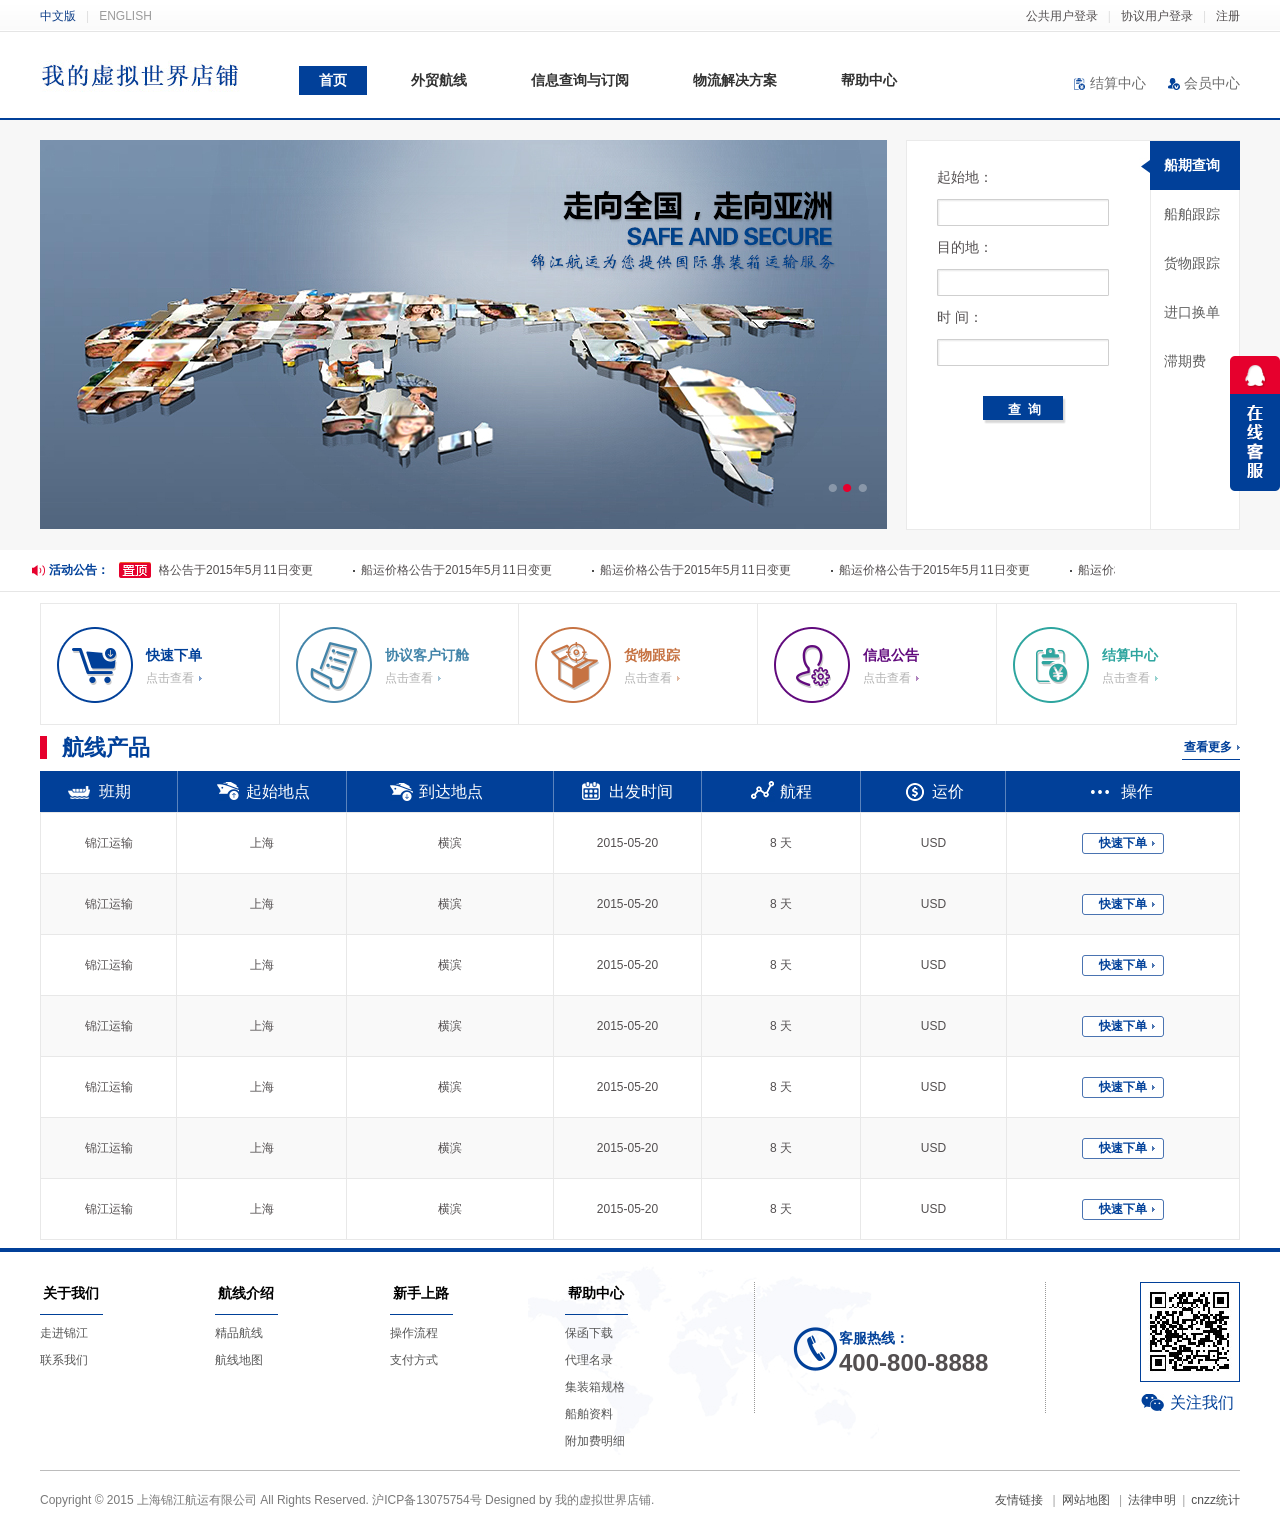
==== commit 7ccefc6e: "前台注册登录完善" ====
--- a/ship-front/front-user/src/main/webapp/index.html
+++ b/ship-front/front-user/src/main/webapp/index.html
@@ -26,9 +26,9 @@
       <div class="language"><a href="" class="cn">中文版</a><em>|</em><a href="" class="en">ENGLISH</a></div>
       <div class="topright">
         <ul>
-          <li><a href="login.html">公共用户登录</a></li>
+          <li><a href="Login.html">公共用户登录</a></li>
           <em>|</em>
-          <li><a href="login.html">协议用户登录 </a></li>
+          <li><a href="Login.html">协议用户登录 </a></li>
           <em>|</em>
           <li><a href="Register.html"> 注册</a></li>
         </ul>
